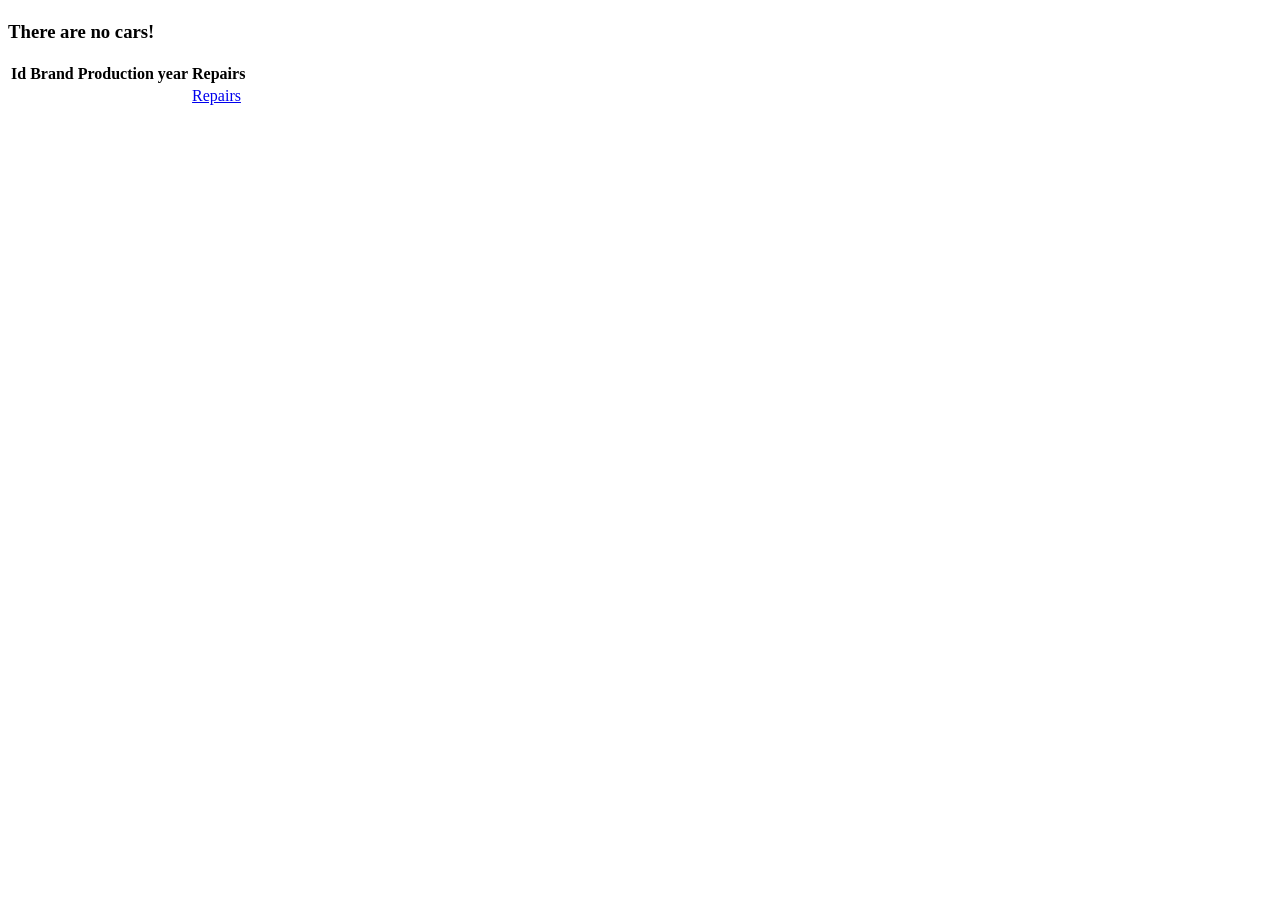
==== src/main/resources/templates/cars/cars.html @ f9ab2525 "Initial commit" ====
<!DOCTYPE html>
<html xmlns:th="http://www.thymeleaf.org">
<head th:replace="fragments :: head"></head>
<body>
<header th:replace="fragments :: header"></header>
<h4 th:if="${cars.size()>0}" th:text="'Cars: ' + ${cars.size()}"> </h4>
<div class=" col-6">
    <h3 th:unless="${cars} and ${cars.size()}">There are no cars!</h3>
    <table th:if="${cars.size()>0}" class="table table-hover">
        <th>Id</th>
        <th>Brand</th>
        <th>Production year</th>
        <th>Repairs</th>
        <tr th:each="car : ${cars}">
            <td th:text="${car.id}"></td>
            <td th:text="${car.brand}"></td>
            <td th:text="${car.productionYear}"></td>
            <td> <a href="/repairs">Repairs</a></td>

        </tr>


    </table>
</div>
<footer th:replace="fragments :: footer"></footer>
</body>
</html>
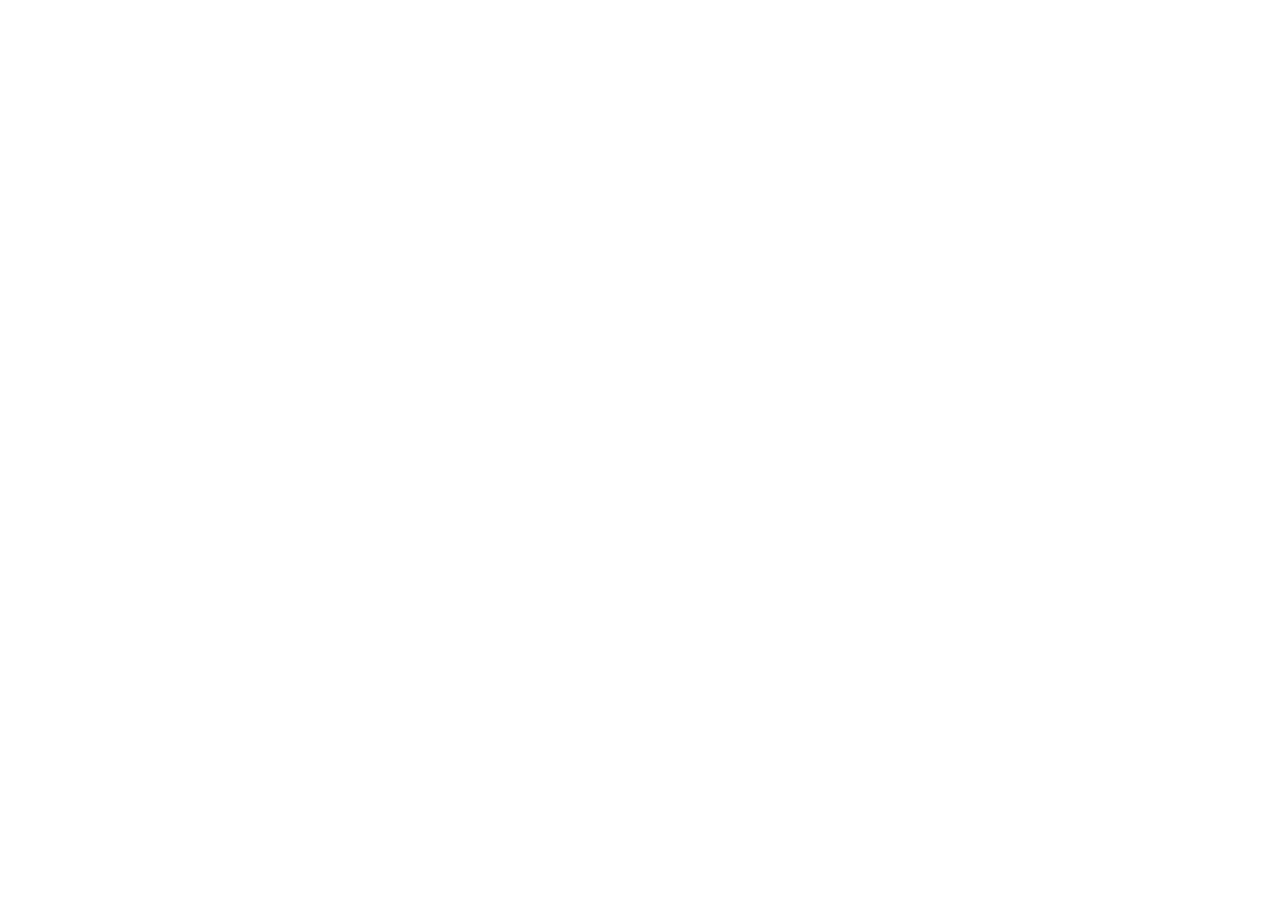
==== commit 0108423b: "New code" ====
--- a/src/main/resources/templates/cars/cars.html
+++ b/src/main/resources/templates/cars/cars.html
@@ -1,3 +1,4 @@
+<!--
 <!DOCTYPE html>
 <html xmlns:th="http://www.thymeleaf.org">
 <head th:replace="fragments :: head"></head>
@@ -17,6 +18,7 @@
             <td th:text="${car.productionYear}"></td>
             <td> <a href="/repairs">Repairs</a></td>
 
+
         </tr>
 
 
@@ -24,4 +26,4 @@
 </div>
 <footer th:replace="fragments :: footer"></footer>
 </body>
-</html>+</html>-->
